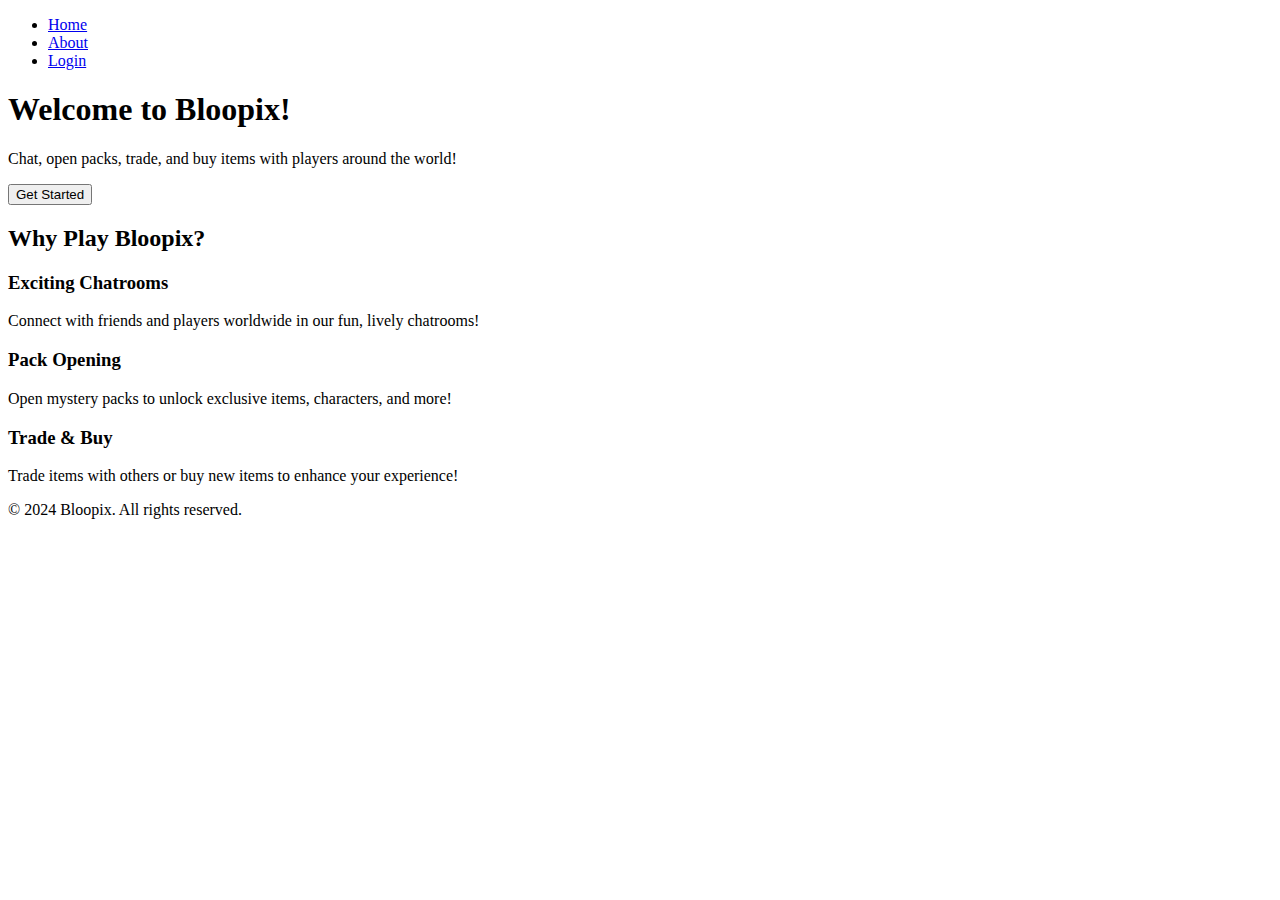
==== index.html @ 20fa3b48 "Add files via upload" ====
<!DOCTYPE html>
<html lang="en">
<head>
    <meta charset="UTF-8">
    <meta name="viewport" content="width=device-width, initial-scale=1.0">
    <title>Bloopix - Home</title>
    <link rel="stylesheet" href="style.css">
</head>
<body>
    <header>
        <nav>
            <ul>
                <li><a href="index.html">Home</a></li>
                <li><a href="about.html">About</a></li>
                <li><a href="login.html">Login</a></li>
            </ul>
        </nav>
    </header>

    <section id="hero">
        <h1>Welcome to Bloopix!</h1>
        <p>Chat, open packs, trade, and buy items with players around the world!</p>
        <button onclick="window.location.href='login.html'">Get Started</button>
    </section>

    <section id="features">
        <h2>Why Play Bloopix?</h2>
        <div class="feature">
            <h3>Exciting Chatrooms</h3>
            <p>Connect with friends and players worldwide in our fun, lively chatrooms!</p>
        </div>
        <div class="feature">
            <h3>Pack Opening</h3>
            <p>Open mystery packs to unlock exclusive items, characters, and more!</p>
        </div>
        <div class="feature">
            <h3>Trade & Buy</h3>
            <p>Trade items with others or buy new items to enhance your experience!</p>
        </div>
    </section>

    <footer>
        <p>&copy; 2024 Bloopix. All rights reserved.</p>
    </footer>

    <script src="script.js"></script>
</body>
</html>
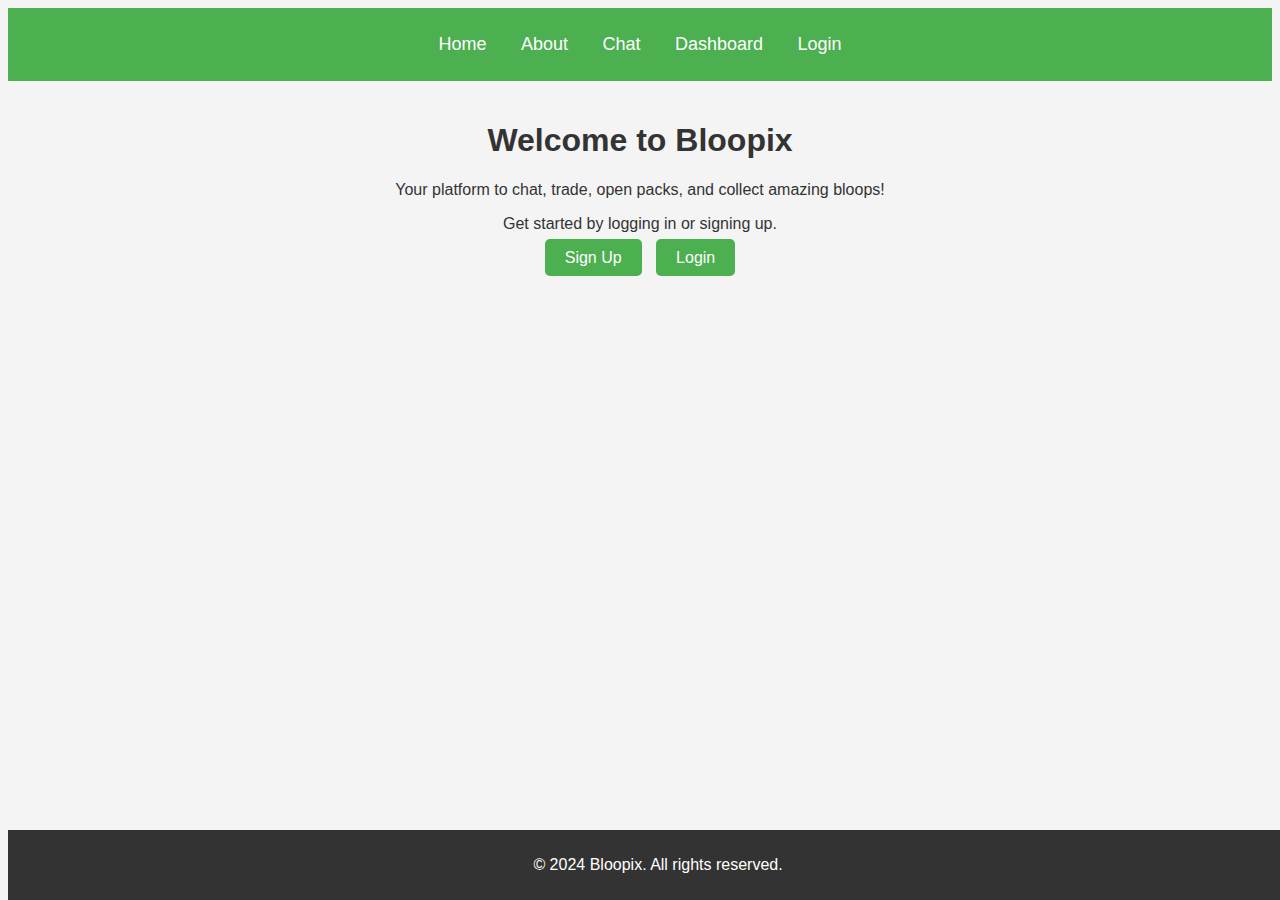
==== commit 956d9101: "Update index.html" ====
--- a/index.html
+++ b/index.html
@@ -7,42 +7,84 @@
     <link rel="stylesheet" href="style.css">
 </head>
 <body>
+    <!-- Header and Navigation -->
     <header>
         <nav>
             <ul>
                 <li><a href="index.html">Home</a></li>
                 <li><a href="about.html">About</a></li>
+                <li><a href="chat.html">Chat</a></li>
+                <li><a href="dashboard.html">Dashboard</a></li>
                 <li><a href="login.html">Login</a></li>
             </ul>
         </nav>
     </header>
 
-    <section id="hero">
-        <h1>Welcome to Bloopix!</h1>
-        <p>Chat, open packs, trade, and buy items with players around the world!</p>
-        <button onclick="window.location.href='login.html'">Get Started</button>
+    <!-- Main Content -->
+    <section id="home">
+        <h1>Welcome to Bloopix</h1>
+        <p>Your platform to chat, trade, open packs, and collect amazing bloops!</p>
+        <p>Get started by logging in or signing up.</p>
+        <a href="signup.html" class="cta-button">Sign Up</a>
+        <a href="login.html" class="cta-button">Login</a>
     </section>
 
-    <section id="features">
-        <h2>Why Play Bloopix?</h2>
-        <div class="feature">
-            <h3>Exciting Chatrooms</h3>
-            <p>Connect with friends and players worldwide in our fun, lively chatrooms!</p>
-        </div>
-        <div class="feature">
-            <h3>Pack Opening</h3>
-            <p>Open mystery packs to unlock exclusive items, characters, and more!</p>
-        </div>
-        <div class="feature">
-            <h3>Trade & Buy</h3>
-            <p>Trade items with others or buy new items to enhance your experience!</p>
-        </div>
-    </section>
-
+    <!-- Footer -->
     <footer>
         <p>&copy; 2024 Bloopix. All rights reserved.</p>
     </footer>
 
-    <script src="script.js"></script>
+    <!-- Styles for the Home Page -->
+    <style>
+        /* Similar to previous styles */
+        body {
+            font-family: Arial, sans-serif;
+            background-color: #f4f4f4;
+            color: #333;
+        }
+        header {
+            background-color: #4CAF50;
+            color: white;
+            padding: 10px 0;
+            text-align: center;
+        }
+        header nav ul {
+            list-style-type: none;
+            padding: 0;
+        }
+        header nav ul li {
+            display: inline;
+            margin: 0 15px;
+        }
+        header nav ul li a {
+            color: white;
+            text-decoration: none;
+            font-size: 18px;
+        }
+        #home {
+            text-align: center;
+            padding: 20px;
+        }
+        .cta-button {
+            background-color: #4CAF50;
+            color: white;
+            padding: 10px 20px;
+            border-radius: 5px;
+            text-decoration: none;
+            margin: 5px;
+        }
+        .cta-button:hover {
+            background-color: #45a049;
+        }
+        footer {
+            background-color: #333;
+            color: white;
+            text-align: center;
+            padding: 10px;
+            position: fixed;
+            width: 100%;
+            bottom: 0;
+        }
+    </style>
 </body>
 </html>
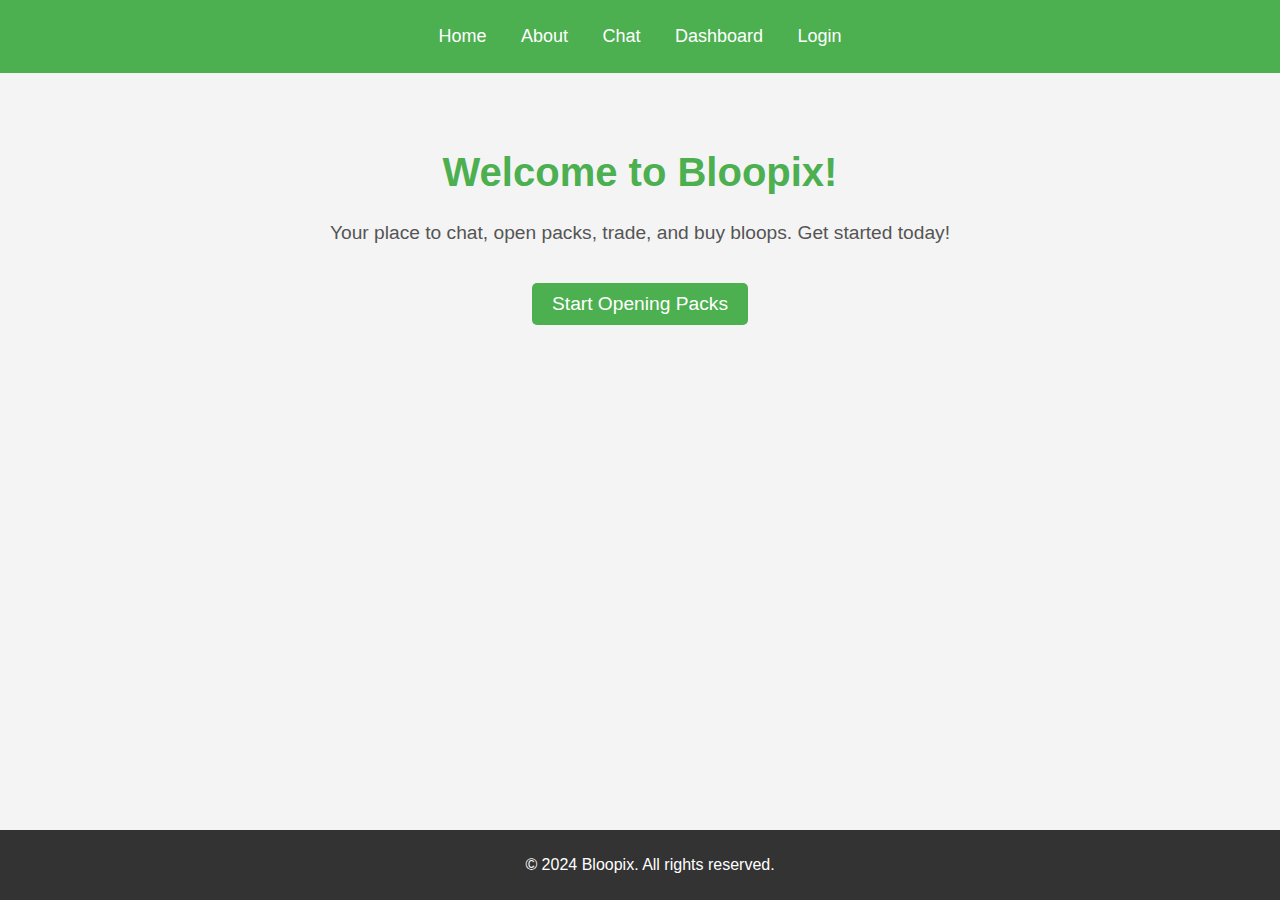
==== commit 7955f388: "Update index.html" ====
--- a/index.html
+++ b/index.html
@@ -20,71 +20,94 @@
         </nav>
     </header>
 
-    <!-- Main Content -->
+    <!-- Home Section -->
     <section id="home">
-        <h1>Welcome to Bloopix</h1>
-        <p>Your platform to chat, trade, open packs, and collect amazing bloops!</p>
-        <p>Get started by logging in or signing up.</p>
-        <a href="signup.html" class="cta-button">Sign Up</a>
-        <a href="login.html" class="cta-button">Login</a>
+        <h1>Welcome to Bloopix!</h1>
+        <p>Your place to chat, open packs, trade, and buy bloops. Get started today!</p>
+        <a href="packs.html" class="cta-button">Start Opening Packs</a>
     </section>
 
     <!-- Footer -->
     <footer>
         <p>&copy; 2024 Bloopix. All rights reserved.</p>
     </footer>
-
-    <!-- Styles for the Home Page -->
-    <style>
-        /* Similar to previous styles */
-        body {
-            font-family: Arial, sans-serif;
-            background-color: #f4f4f4;
-            color: #333;
-        }
-        header {
-            background-color: #4CAF50;
-            color: white;
-            padding: 10px 0;
-            text-align: center;
-        }
-        header nav ul {
-            list-style-type: none;
-            padding: 0;
-        }
-        header nav ul li {
-            display: inline;
-            margin: 0 15px;
-        }
-        header nav ul li a {
-            color: white;
-            text-decoration: none;
-            font-size: 18px;
-        }
-        #home {
-            text-align: center;
-            padding: 20px;
-        }
-        .cta-button {
-            background-color: #4CAF50;
-            color: white;
-            padding: 10px 20px;
-            border-radius: 5px;
-            text-decoration: none;
-            margin: 5px;
-        }
-        .cta-button:hover {
-            background-color: #45a049;
-        }
-        footer {
-            background-color: #333;
-            color: white;
-            text-align: center;
-            padding: 10px;
-            position: fixed;
-            width: 100%;
-            bottom: 0;
-        }
-    </style>
 </body>
 </html>
+
+<style>
+    /* General Styles */
+    body {
+        font-family: Arial, sans-serif;
+        margin: 0;
+        padding: 0;
+        background-color: #f4f4f4;
+        color: #333;
+    }
+
+    /* Header */
+    header {
+        background-color: #4CAF50;
+        color: white;
+        padding: 10px 0;
+        text-align: center;
+    }
+
+    header nav ul {
+        list-style-type: none;
+        padding: 0;
+    }
+
+    header nav ul li {
+        display: inline;
+        margin: 0 15px;
+    }
+
+    header nav ul li a {
+        color: white;
+        text-decoration: none;
+        font-size: 18px;
+    }
+
+    /* Home Section */
+    #home {
+        text-align: center;
+        padding: 50px;
+    }
+
+    #home h1 {
+        font-size: 2.5em;
+        color: #4CAF50;
+    }
+
+    #home p {
+        font-size: 1.2em;
+        color: #555;
+    }
+
+    .cta-button {
+        background-color: #4CAF50;
+        color: white;
+        padding: 10px 20px;
+        font-size: 1.2em;
+        border: none;
+        border-radius: 5px;
+        text-decoration: none;
+        display: inline-block;
+        margin-top: 20px;
+    }
+
+    .cta-button:hover {
+        background-color: #45a049;
+    }
+
+    /* Footer */
+    footer {
+        background-color: #333;
+        color: white;
+        text-align: center;
+        padding: 10px;
+        position: fixed;
+        width: 100%;
+        bottom: 0;
+    }
+</style>
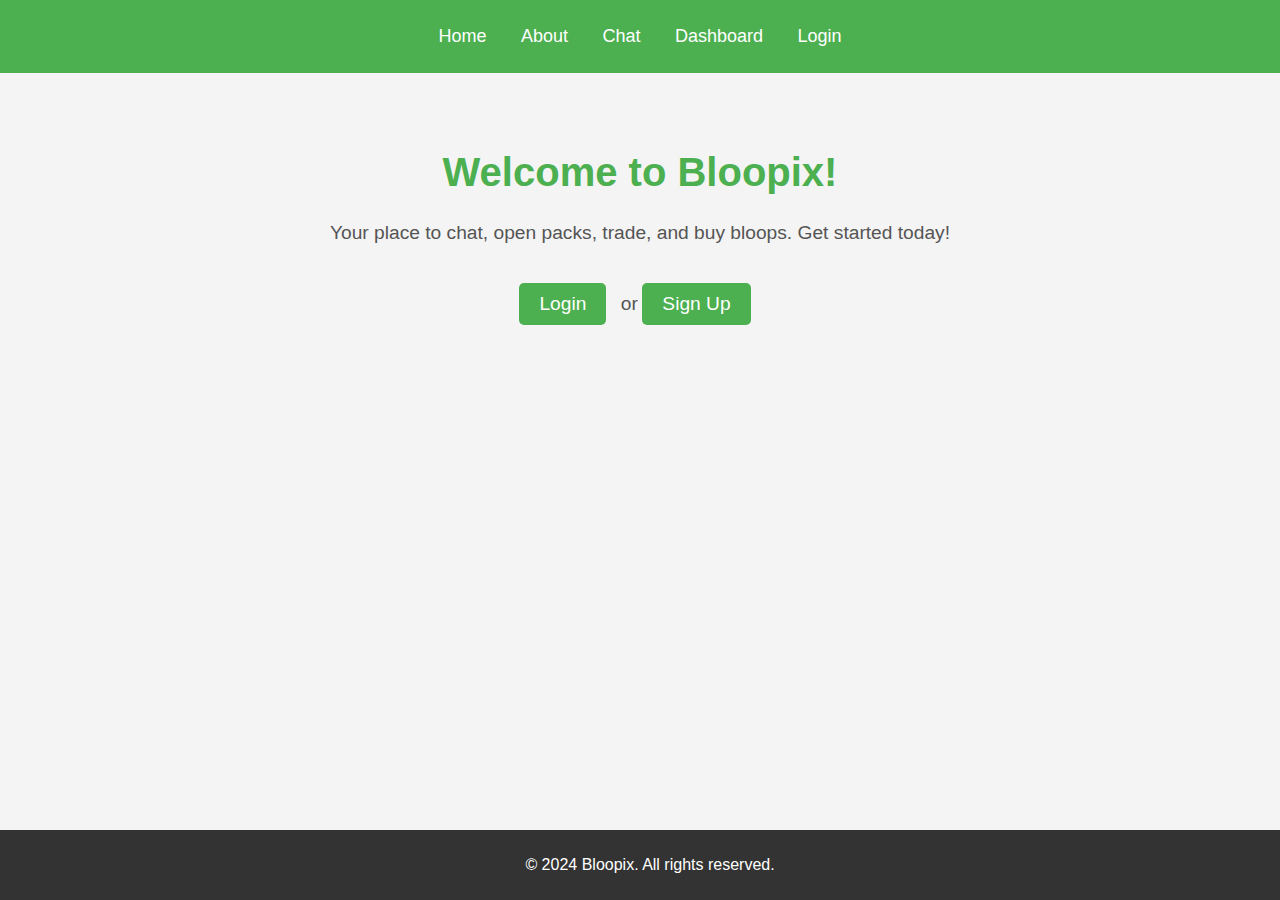
==== commit f45cefac: "Update index.html" ====
--- a/index.html
+++ b/index.html
@@ -24,7 +24,11 @@
     <section id="home">
         <h1>Welcome to Bloopix!</h1>
         <p>Your place to chat, open packs, trade, and buy bloops. Get started today!</p>
-        <a href="packs.html" class="cta-button">Start Opening Packs</a>
+        <div>
+            <a href="login.html" class="cta-button">Login</a>
+            <span>or</span>
+            <a href="signup.html" class="cta-button">Sign Up</a>
+        </div>
     </section>
 
     <!-- Footer -->
@@ -94,10 +98,16 @@
         text-decoration: none;
         display: inline-block;
         margin-top: 20px;
+        margin-right: 10px;
     }
 
     .cta-button:hover {
         background-color: #45a049;
+    }
+
+    #home span {
+        font-size: 1.2em;
+        color: #555;
     }
 
     /* Footer */
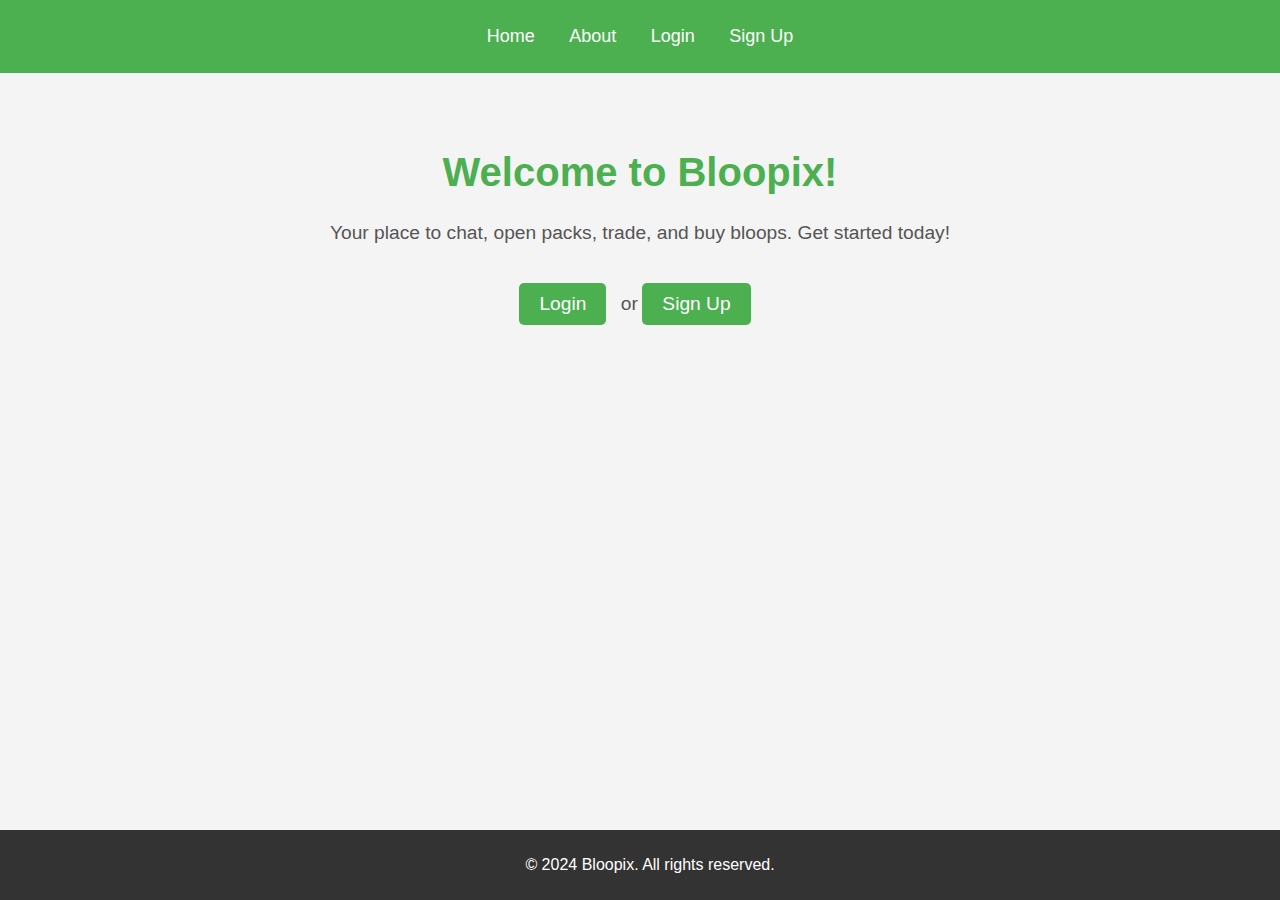
==== commit 4cd04c2f: "Update index.html" ====
--- a/index.html
+++ b/index.html
@@ -13,9 +13,8 @@
             <ul>
                 <li><a href="index.html">Home</a></li>
                 <li><a href="about.html">About</a></li>
-                <li><a href="chat.html">Chat</a></li>
-                <li><a href="dashboard.html">Dashboard</a></li>
                 <li><a href="login.html">Login</a></li>
+                <li><a href="signup.html">Sign Up</a></li>
             </ul>
         </nav>
     </header>
